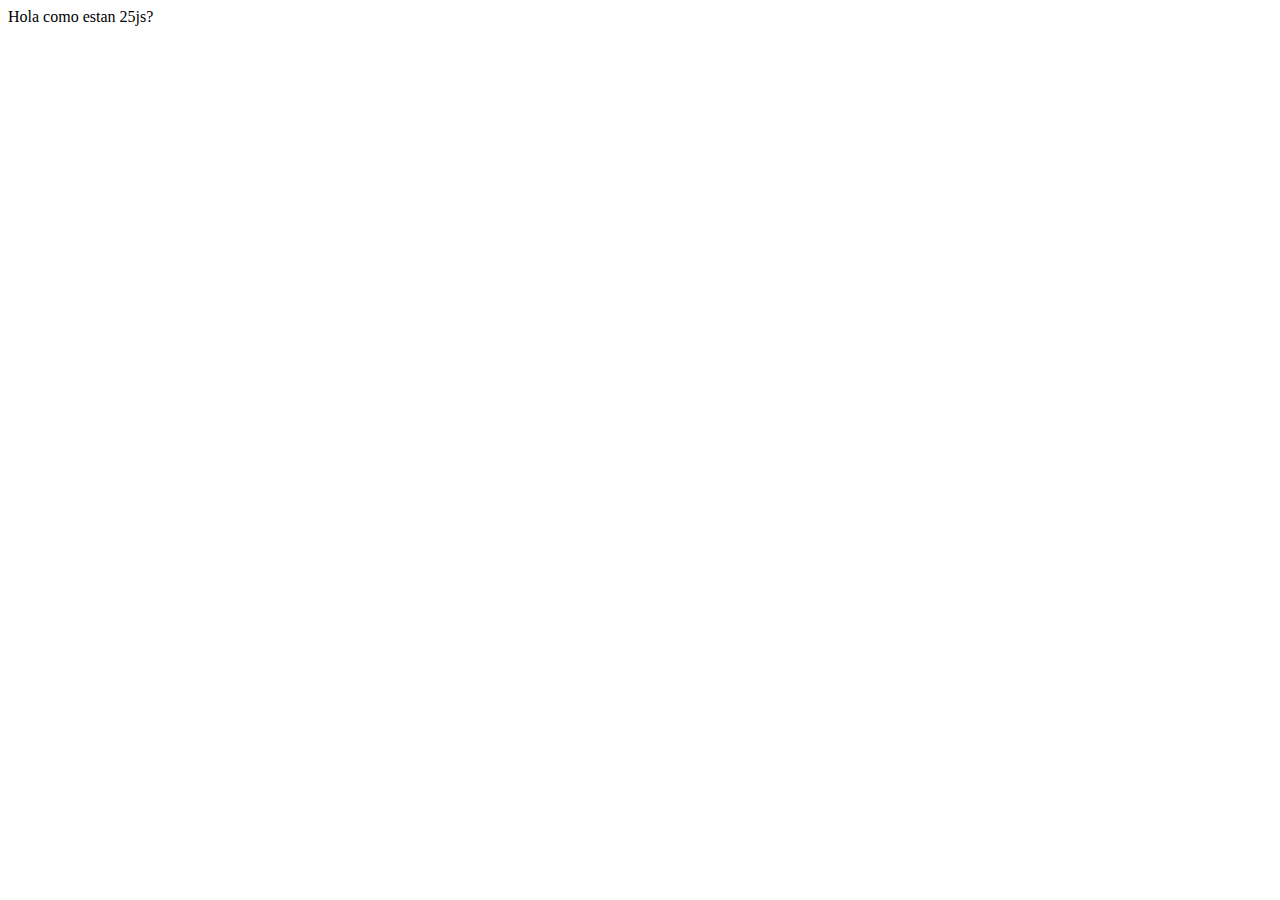
==== Practica_01/index.html @ 21ac3948 "Se crea primer archivo html" ====
<!DOCTYPE html>
<html lang="en">
<head>
    <meta charset="UTF-8">
    <meta http-equiv="X-UA-Compatible" content="IE=edge">
    <meta name="viewport" content="width=device-width, initial-scale=1.0">
    <title>Maquetado: 25js</title>
</head>
<body>
    Hola como estan 25js?
</body>
</html>
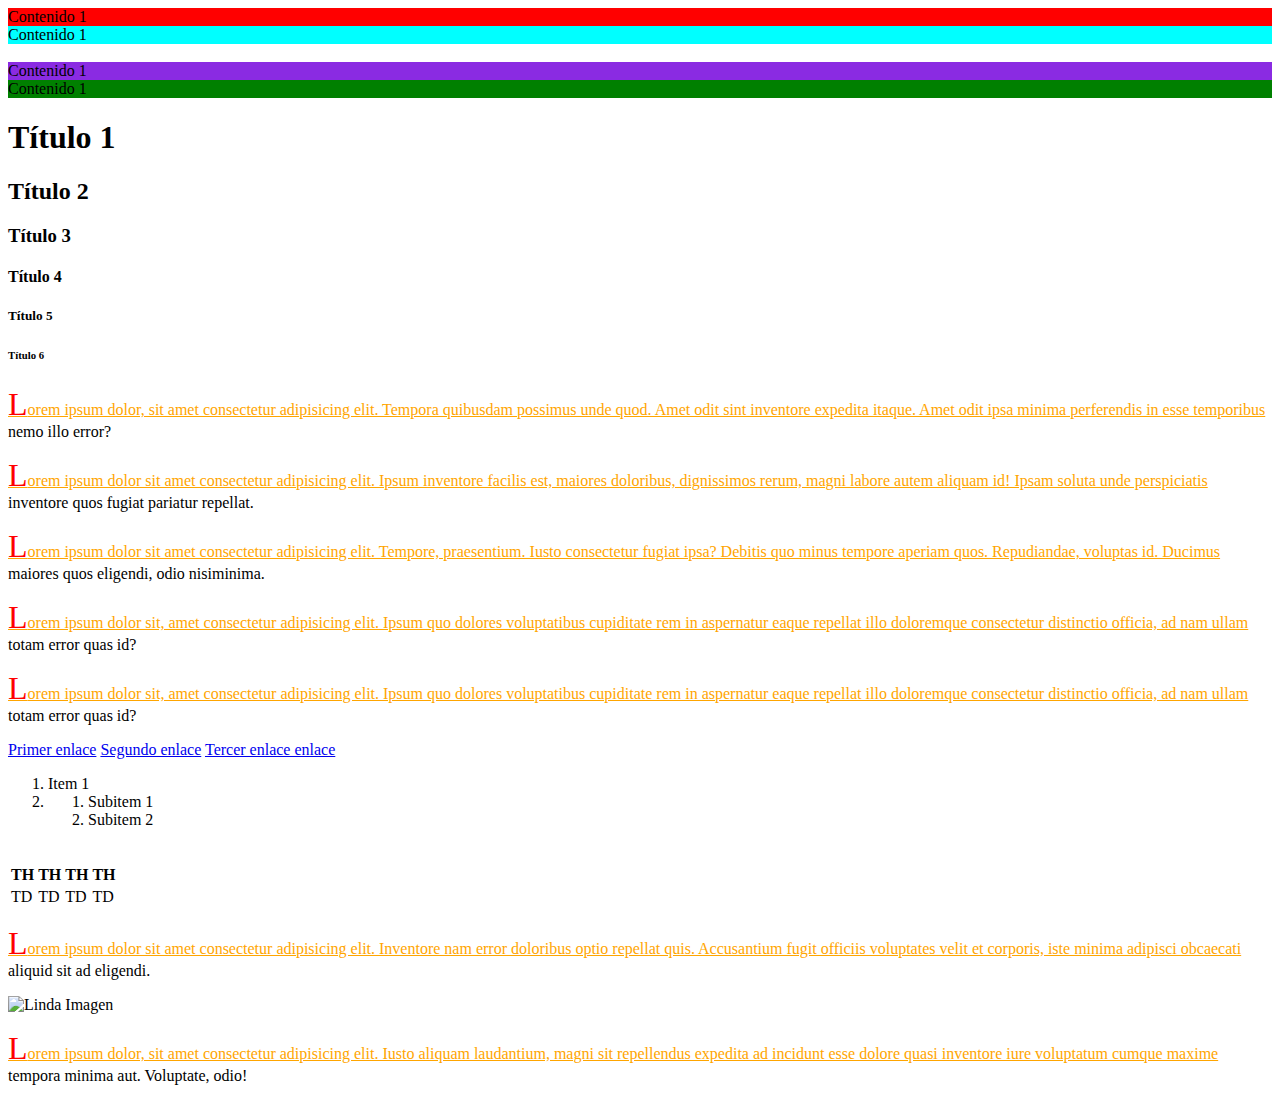
==== commit e0b777e3: "Commit 21-03-2023-01" ====
--- a/Practica_01/index.html
+++ b/Practica_01/index.html
@@ -4,9 +4,76 @@
     <meta charset="UTF-8">
     <meta http-equiv="X-UA-Compatible" content="IE=edge">
     <meta name="viewport" content="width=device-width, initial-scale=1.0">
-    <title>Maquetado: 25js</title>
+    <title>Document</title>
+    <link rel="stylesheet" href="CSS/Styles.css">
 </head>
 <body>
-    Hola como estan 25js?
+    
+    <div style="background: red;">Contenido 1</div>
+    <div style="background: cyan;">Contenido 1</div>
+
+    <br />
+
+    <div style="background: blueviolet;">Contenido 1</div>
+    <div style="background: green;">Contenido 1</div>
+
+    <h1>Título 1</h1>
+    <h2>Título 2</h2>
+    <h3>Título 3</h3>
+    <h4>Título 4</h4>
+    <h5>Título 5</h5>
+    <h6>Título 6</h6>
+
+<p>Lorem ipsum dolor, sit amet consectetur adipisicing elit. Tempora quibusdam possimus unde quod. Amet odit sint inventore expedita itaque. Amet odit ipsa minima perferendis in esse temporibus nemo illo error?</p>
+<p>Lorem ipsum dolor sit amet consectetur adipisicing elit. Ipsum inventore facilis est, maiores doloribus, dignissimos rerum, magni labore autem aliquam id! Ipsam soluta unde perspiciatis inventore quos fugiat pariatur repellat.</p>
+<p>Lorem ipsum dolor sit amet consectetur adipisicing elit. Tempore, praesentium. Iusto consectetur fugiat ipsa? Debitis quo minus tempore aperiam quos. Repudiandae, voluptas id. Ducimus maiores quos eligendi, odio nisiminima.</p>
+
+<p>Lorem ipsum dolor sit, amet consectetur adipisicing elit. Ipsum quo dolores voluptatibus cupiditate rem in aspernatur eaque repellat illo doloremque consectetur distinctio officia, ad nam ullam totam error quas id?</p>
+
+<p>Lorem ipsum dolor sit, amet consectetur adipisicing elit. Ipsum quo dolores voluptatibus cupiditate rem in aspernatur eaque repellat illo doloremque consectetur distinctio officia, ad nam ullam totam error quas id?</p>
+
+<a href="#">Primer enlace</a>
+<a href="#">Segundo enlace</a>
+<a href="#">Tercer enlace enlace</a>
+
+<ol>
+    <li>Item 1</li>
+    <li>
+        <ol>
+            <li>Subitem 1</li>
+            <li>Subitem 2</li>
+        </ol>
+    </li>
+</ol>
+
+<br />
+
+<table>
+    <thead>
+        <tr>
+            <th>TH</th>
+            <th>TH</th>
+            <th>TH</th>
+            <TH>TH</TH>
+        </tr>
+    </thead>
+    <tbody>
+        <tr>
+            <td>TD</td>
+            <td>TD</td>
+            <td>TD</td>
+            <td>TD</td>    
+        </tr>
+    </tbody>
+</table>
+
+<p>Lorem ipsum dolor sit amet consectetur adipisicing elit. Inventore nam error doloribus optio repellat quis. Accusantium fugit officiis voluptates velit et corporis, iste minima adipisci obcaecati aliquid sit ad eligendi.</p>
+
+<img src="https://picsum.photos/536/354" alt="Linda Imagen">
+
+<p>Lorem ipsum dolor, sit amet consectetur adipisicing elit. Iusto aliquam laudantium, magni sit repellendus expedita ad incidunt esse dolore quasi inventore iure voluptatum cumque maxime tempora minima aut. Voluptate, odio!</p>
+
+<!-- comentario -->
+
 </body>
 </html>--- a/Practica_01/CSS/Styles.css
+++ b/Practica_01/CSS/Styles.css
@@ -0,0 +1,14 @@
+p::first-line {
+    color: orange;
+    text-decoration: underline;
+}
+
+p::selection {
+    background: #21acde;
+    color: white;
+}
+
+p::first-letter {
+    color: #ff0000;
+    font-size: xx-large;
+}